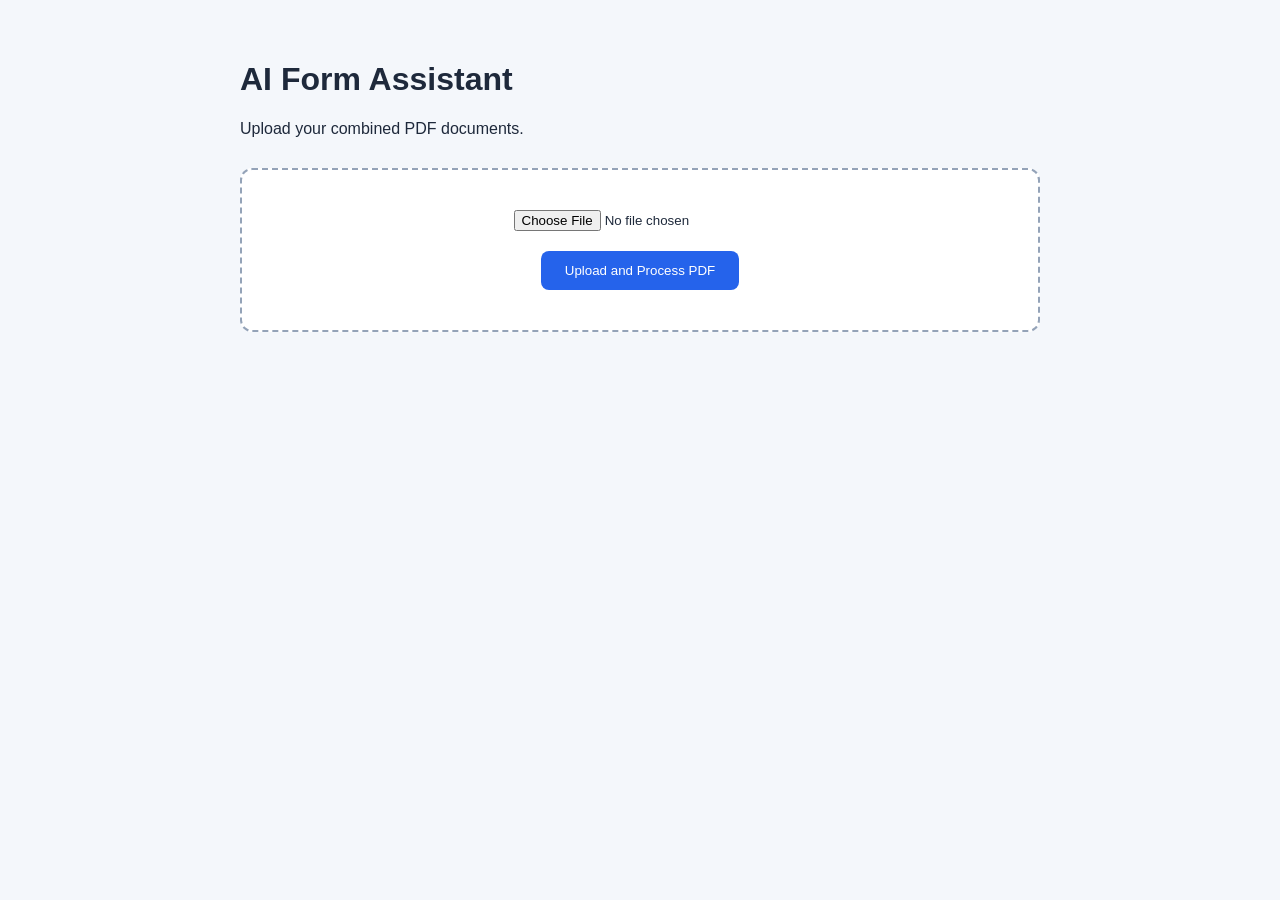
==== frontend/index.html @ 03033e5b "implemented ocr and shifted to neon db" ====
<!DOCTYPE html>
<html lang="en">
<head>
    <meta charset="UTF-8">
    <meta name="viewport" content="width=device-width, initial-scale=1.0">
    <title>AI Form Assistant</title>
    <link rel="stylesheet" href="css/style.css">
</head>

<body>

    <main class="container">
        <h1>AI Form Assistant</h1>
        <p>Upload your combined PDF documents.</p>

        <div class="upload-box">
            <input
                type="file"
                id="pdfInput"
                accept="application/pdf,.pdf"
            >

            <button id="uploadButton">
                Upload and Process PDF
            </button>
        </div>

        <p id="status"></p>

        <section id="results" hidden>
            <h2>PDF Processing Results</h2>
            <pre id="resultData"></pre>
        </section>
    </main>

    <script src="js/main.js"></script>
    <script src="js/api.js"></script>
</body>
</html>
---- frontend/css/style.css ----
* {
    box-sizing: border-box;
}

body {
    font-family: Arial, sans-serif;
    background: #f4f7fb;
    margin: 0;
    padding: 40px 20px;
    color: #1e293b;
}

.container {
    max-width: 800px;
    margin: auto;
}

.upload-box {
    background: white;
    border: 2px dashed #94a3b8;
    border-radius: 12px;
    padding: 40px;
    margin-top: 30px;
    display: flex;
    flex-direction: column;
    align-items: center;
    gap: 20px;
}

button {
    background: #2563eb;
    color: white;
    border: none;
    padding: 12px 24px;
    border-radius: 8px;
    cursor: pointer;
}

button:disabled {
    opacity: 0.6;
    cursor: not-allowed;
}

#status {
    margin-top: 20px;
}

pre {
    background: white;
    padding: 20px;
    border-radius: 10px;
    overflow-x: auto;
    white-space: pre-wrap;
}
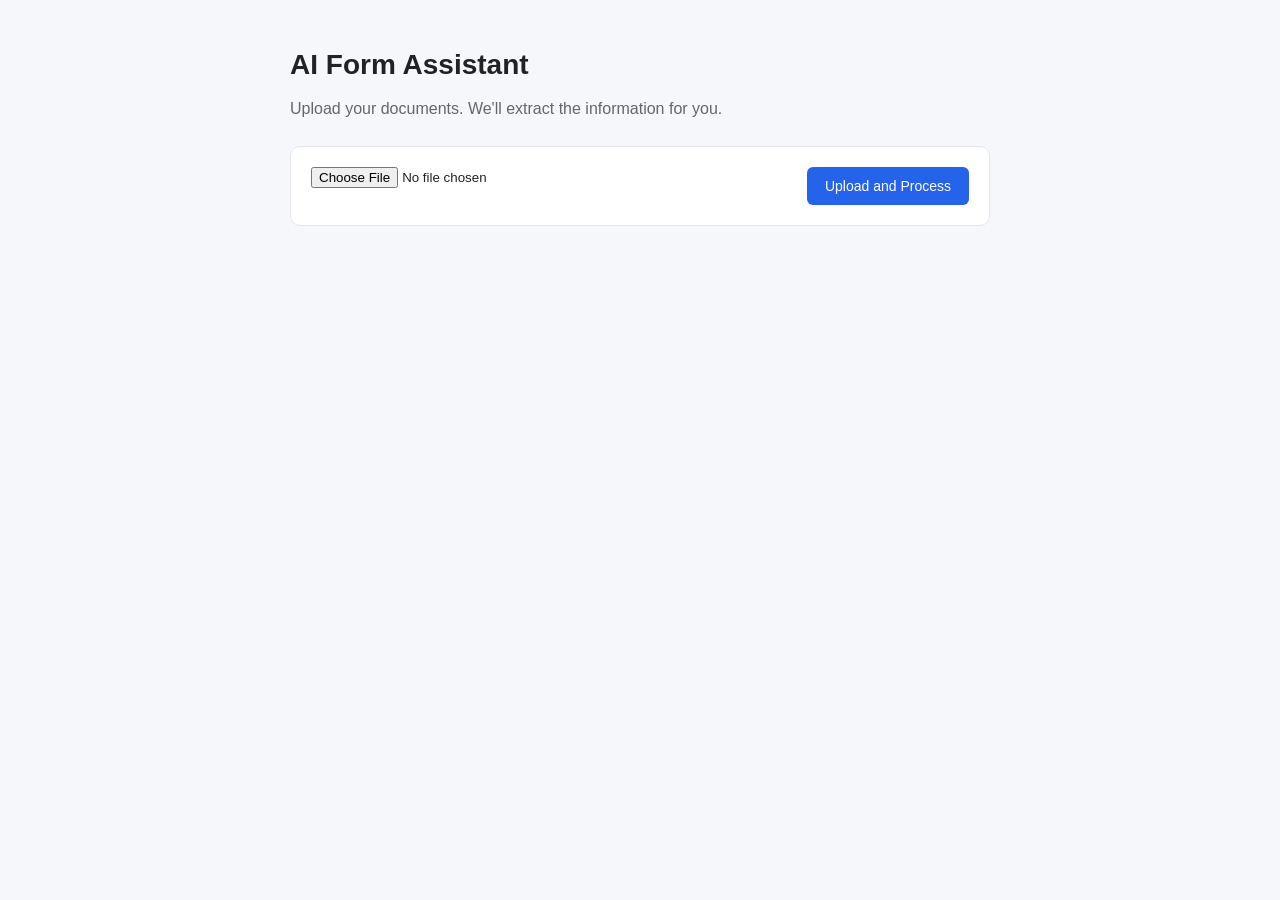
==== commit bae5540e: "implemented document seperation" ====
--- a/frontend/index.html
+++ b/frontend/index.html
@@ -4,37 +4,64 @@
 <head>
     <meta charset="UTF-8">
     <meta name="viewport" content="width=device-width, initial-scale=1.0">
+
     <title>AI Form Assistant</title>
+
     <link rel="stylesheet" href="css/style.css">
 </head>
 
 <body>
 
     <main class="container">
-        <h1>AI Form Assistant</h1>
-        <p>Upload your combined PDF documents.</p>
 
-        <div class="upload-box">
+        <header>
+            <h1>AI Form Assistant</h1>
+            <p>Upload your documents. We'll extract the information for you.</p>
+        </header>
+
+        <section class="upload-section">
             <input
                 type="file"
                 id="pdfInput"
-                accept="application/pdf,.pdf"
+                accept=".pdf,application/pdf"
             >
 
             <button id="uploadButton">
-                Upload and Process PDF
+                Upload and Process
             </button>
-        </div>
+        </section>
 
-        <p id="status"></p>
+        <p id="status" role="status"></p>
 
-        <section id="results" hidden>
-            <h2>PDF Processing Results</h2>
-            <pre id="resultData"></pre>
+        <section id="reviewSection" hidden>
+
+            <div class="section-heading">
+                <h2>Extracted Information</h2>
+                <span id="reviewStatus">Needs review</span>
+            </div>
+
+            <p class="hint">
+                Check the extracted information and correct anything that is wrong.
+            </p>
+
+            <div id="fieldsContainer"></div>
+
+            <div class="actions">
+                <button id="saveChangesButton" class="secondary">
+                    Save Corrections
+                </button>
+
+                <button id="saveProfileButton">
+                    Save Verified Profile
+                </button>
+            </div>
+
         </section>
+
     </main>
 
+    <script src="js/api.js"></script>
     <script src="js/main.js"></script>
-    <script src="js/api.js"></script>
+
 </body>
 </html>
--- a/frontend/css/style.css
+++ b/frontend/css/style.css
@@ -4,37 +4,61 @@
 }
 
 body {
+    margin: 0;
+    padding: 30px 16px;
     font-family: Arial, sans-serif;
-    background: #f4f7fb;
-    margin: 0;
-    padding: 40px 20px;
-    color: #1e293b;
+    background: #f5f7fb;
+    color: #222;
 }
 
 .container {
-    max-width: 800px;
-    margin: auto;
+    width: 100%;
+    max-width: 700px;
+    margin: 0 auto;
 }
 
-.upload-box {
+header {
+    margin-bottom: 25px;
+}
+
+h1 {
+    margin-bottom: 8px;
+    font-size: 28px;
+}
+
+header p,
+.hint {
+    color: #666;
+    line-height: 1.5;
+}
+
+.upload-section {
+    display: flex;
+    flex-wrap: wrap;
+    gap: 12px;
+    padding: 20px;
     background: white;
-    border: 2px dashed #94a3b8;
-    border-radius: 12px;
-    padding: 40px;
-    margin-top: 30px;
-    display: flex;
-    flex-direction: column;
-    align-items: center;
-    gap: 20px;
+    border: 1px solid #e3e6ed;
+    border-radius: 10px;
+}
+
+input[type="file"] {
+    flex: 1;
+    min-width: 200px;
 }
 
 button {
+    padding: 11px 18px;
+    border: none;
+    border-radius: 6px;
     background: #2563eb;
     color: white;
-    border: none;
-    padding: 12px 24px;
-    border-radius: 8px;
+    font-size: 14px;
     cursor: pointer;
+}
+
+button:hover {
+    background: #1d4ed8;
 }
 
 button:disabled {
@@ -43,13 +67,84 @@
 }
 
 #status {
-    margin-top: 20px;
+    margin: 18px 0;
+    color: #2563eb;
+    font-size: 14px;
 }
 
-pre {
+#reviewSection {
+    margin-top: 25px;
+    padding: 22px;
     background: white;
-    padding: 20px;
+    border: 1px solid #e3e6ed;
     border-radius: 10px;
-    overflow-x: auto;
-    white-space: pre-wrap;
 }
+
+.section-heading {
+    display: flex;
+    justify-content: space-between;
+    align-items: center;
+    gap: 12px;
+}
+
+.section-heading h2 {
+    margin: 0;
+    font-size: 21px;
+}
+
+#reviewStatus {
+    padding: 6px 10px;
+    border-radius: 20px;
+    background: #fff4d6;
+    color: #946200;
+    font-size: 12px;
+}
+
+.field {
+    margin-top: 17px;
+}
+
+.field label {
+    display: block;
+    margin-bottom: 7px;
+    font-size: 13px;
+    font-weight: bold;
+}
+
+.field input {
+    width: 100%;
+    padding: 11px;
+    border: 1px solid #d5d9e2;
+    border-radius: 6px;
+    font-size: 14px;
+}
+
+.field input:focus {
+    outline: none;
+    border-color: #2563eb;
+}
+
+.field-status {
+    margin-top: 5px;
+    color: #777;
+    font-size: 12px;
+}
+
+.actions {
+    display: flex;
+    flex-wrap: wrap;
+    gap: 10px;
+    margin-top: 25px;
+}
+
+button.secondary {
+    background: #475569;
+}
+
+button.secondary:hover {
+    background: #334155;
+}
+
+[hidden] {
+    display: none !important;
+}
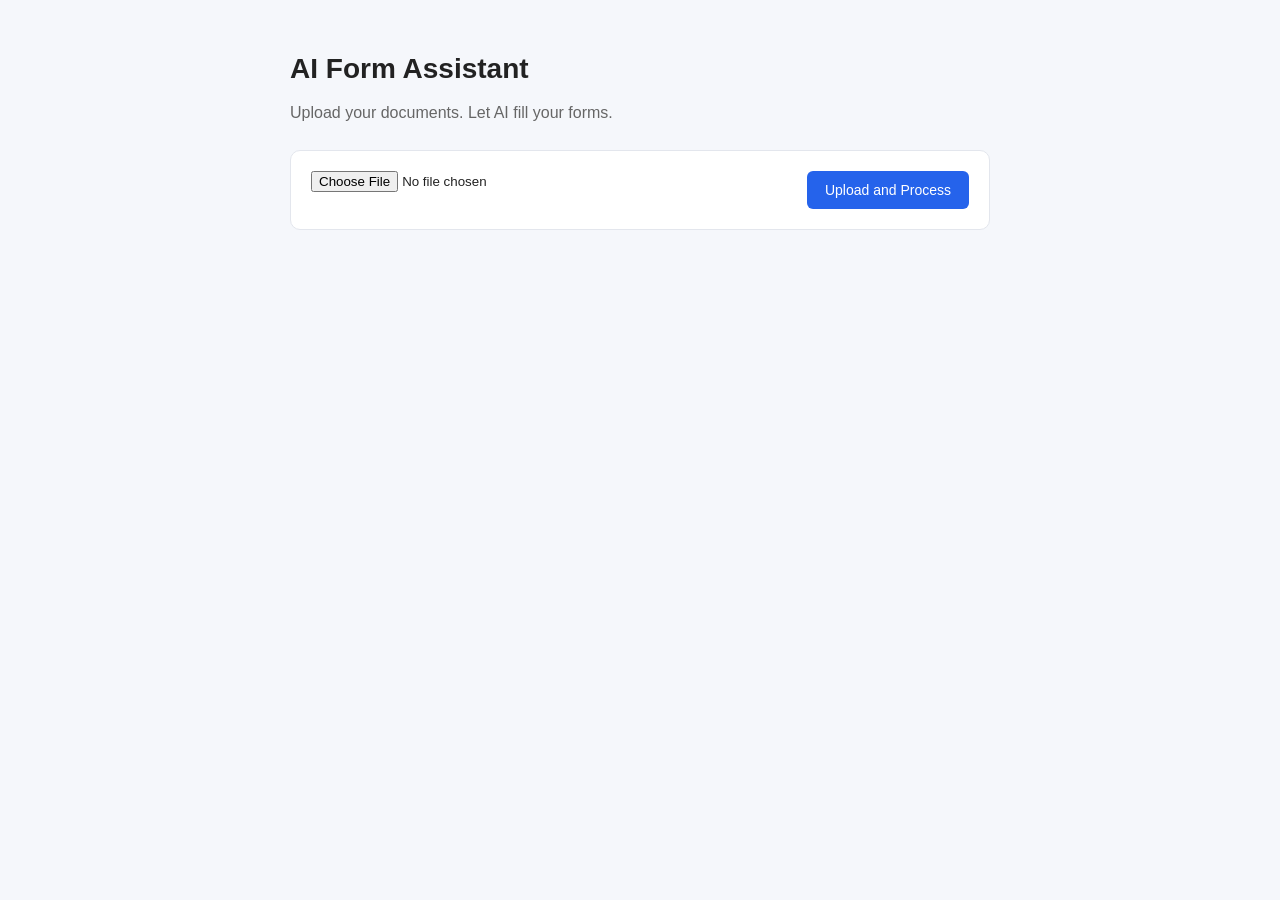
==== commit 87e29e17: "implemented the multipage form filling" ====
--- a/frontend/index.html
+++ b/frontend/index.html
@@ -4,64 +4,498 @@
 <head>
     <meta charset="UTF-8">
     <meta name="viewport" content="width=device-width, initial-scale=1.0">
-
     <title>AI Form Assistant</title>
-
     <link rel="stylesheet" href="css/style.css">
 </head>
-
 <body>
 
-    <main class="container">
-
+<main class="container">
+
+    <!-- HOME / UPLOAD PAGE -->
+    <section id="homeSection">
         <header>
             <h1>AI Form Assistant</h1>
-            <p>Upload your documents. We'll extract the information for you.</p>
+            <p>Upload your documents. Let AI fill your forms.</p>
         </header>
 
         <section class="upload-section">
-            <input
-                type="file"
-                id="pdfInput"
-                accept=".pdf,application/pdf"
-            >
-
-            <button id="uploadButton">
-                Upload and Process
+            <input type="file" id="pdfInput" accept=".pdf,application/pdf">
+            <button id="uploadButton">Upload and Process</button>
+        </section>
+    </section>
+
+    <p id="status" role="status"></p>
+
+    <!-- EXTRACTED PROFILE REVIEW -->
+    <section id="reviewSection" hidden>
+
+        <div class="section-heading">
+            <h2>Extracted Information</h2>
+            <span id="reviewStatus">Needs review</span>
+        </div>
+
+        <p class="hint">
+            Your documents have been processed. Proceed to create your form.
+        </p>
+
+        <div id="fieldsContainer"></div>
+
+        <div class="actions">
+            <button id="saveChangesButton" class="secondary" hidden>
+                Save Corrections
             </button>
+
+            <button id="saveProfileButton" hidden>
+                Save Profile
+            </button>
+        </div>
+
+        <button id="proceedButton" hidden>
+            Proceed to Form →
+        </button>
+
+    </section>
+
+
+    <!-- MULTI-PAGE STUDENT REGISTRATION FORM -->
+    <section id="formSection" hidden>
+
+        <div class="form-header">
+
+            <button id="fillFormButton">
+                ✨ Fill Form
+            </button>
+
+            <h2>Student Registration Form</h2>
+            <p>Complete your academic and personal information.</p>
+
+        </div>
+
+        <!-- PROGRESS -->
+        <div class="form-progress">
+            <div class="progress-info">
+                <span id="pageTitle">Personal Information</span>
+                <span id="pageCounter">Page 1 of 5</span>
+            </div>
+
+            <div class="progress-track">
+                <div id="progressBar" class="progress-fill"></div>
+            </div>
+        </div>
+
+
+        <!-- PAGE 1: PERSONAL INFORMATION -->
+        <section class="form-page active" data-page="1">
+
+            <h3>1. Personal Information</h3>
+            <p class="hint">Enter your personal and contact details.</p>
+
+            <div class="field">
+                <label for="formName">Full Name</label>
+                <input id="formName" type="text">
+            </div>
+
+            <div class="field">
+                <label for="formDOB">Date of Birth</label>
+                <input id="formDOB" type="date">
+            </div>
+
+            <div class="field">
+                <label for="formGender">Gender</label>
+                <select id="formGender">
+                    <option value="">Select Gender</option>
+                    <option value="Male">Male</option>
+                    <option value="Female">Female</option>
+                    <option value="Other">Other</option>
+                </select>
+            </div>
+
+            <div class="field">
+                <label for="formAadhaar">Aadhaar Number</label>
+                <input
+                    id="formAadhaar"
+                    type="text"
+                    maxlength="12"
+                    inputmode="numeric"
+                    autocomplete="off"
+                    placeholder="Enter Aadhaar number"
+                >
+            </div>
+
+            <div class="field">
+                <label for="formFather">Father / Husband Name</label>
+                <input id="formFather" type="text">
+            </div>
+
+            <div class="field">
+                <label for="formMother">Mother's Name</label>
+                <input id="formMother" type="text">
+            </div>
+
+            <div class="field">
+                <label for="formAddress">Address</label>
+                <textarea id="formAddress" rows="3"></textarea>
+            </div>
+
+            <div class="field">
+                <label for="formMobile">Mobile Number</label>
+                <input id="formMobile" type="tel">
+            </div>
+
+            <div class="field">
+                <label for="formEmail">Email Address</label>
+                <input id="formEmail" type="email">
+            </div>
+
         </section>
 
-        <p id="status" role="status"></p>
-
-        <section id="reviewSection" hidden>
-
-            <div class="section-heading">
-                <h2>Extracted Information</h2>
-                <span id="reviewStatus">Needs review</span>
-            </div>
+
+        <!-- PAGE 2: CLASS 10 -->
+        <section class="form-page" data-page="2" hidden>
+
+            <h3>2. Class 10 (SSLC) Information</h3>
+            <p class="hint">Enter your secondary school examination details.</p>
+
+            <div class="field">
+                <label for="sslcBoard">Board</label>
+                <input id="sslcBoard" type="text" placeholder="CBSE / KSEAB / ICSE">
+            </div>
+
+            <div class="field">
+                <label for="sslcSchool">School Name</label>
+                <input id="sslcSchool" type="text">
+            </div>
+
+            <div class="field">
+                <label for="sslcRegNo">Registration Number</label>
+                <input id="sslcRegNo" type="text">
+            </div>
+
+            <div class="field">
+                <label for="sslcRollNo">Roll Number</label>
+                <input id="sslcRollNo" type="text">
+            </div>
+
+            <div class="field">
+                <label for="sslcYear">Passing Year</label>
+                <input id="sslcYear" type="number">
+            </div>
+
+            <h4>Subject-wise Marks</h4>
+
+            <div class="field">
+                <label for="sslcEnglish">English</label>
+                <input id="sslcEnglish" type="number">
+            </div>
+
+            <div class="field">
+                <label for="sslcLanguage">Second Language</label>
+                <input id="sslcLanguage" type="number">
+            </div>
+
+            <div class="field">
+                <label for="sslcMaths">Mathematics</label>
+                <input id="sslcMaths" type="number">
+            </div>
+
+            <div class="field">
+                <label for="sslcScience">Science</label>
+                <input id="sslcScience" type="number">
+            </div>
+
+            <div class="field">
+                <label for="sslcSocial">Social Science</label>
+                <input id="sslcSocial" type="number">
+            </div>
+
+            <div class="field">
+                <label for="sslcTotal">Total Marks</label>
+                <input id="sslcTotal" type="number">
+            </div>
+
+            <div class="field">
+                <label for="sslcPercentage">Percentage</label>
+                <input id="sslcPercentage" type="number" step="0.01">
+            </div>
+
+            <div class="field">
+                <label for="sslcGrade">Grade</label>
+                <input id="sslcGrade" type="text">
+            </div>
+
+            <div class="field">
+                <label for="sslcResult">Result</label>
+                <select id="sslcResult">
+                    <option value="">Select Result</option>
+                    <option value="Pass">Pass</option>
+                    <option value="Fail">Fail</option>
+                </select>
+            </div>
+
+        </section>
+
+
+        <!-- PAGE 3: CLASS 12 -->
+        <section class="form-page" data-page="3" hidden>
+
+            <h3>3. Class 12 (PUC) Information</h3>
+            <p class="hint">Enter your Pre-University examination details.</p>
+
+            <div class="field">
+                <label for="pucBoard">Board</label>
+                <input id="pucBoard" type="text" placeholder="KSEAB / CBSE">
+            </div>
+
+            <div class="field">
+                <label for="pucCollege">College Name</label>
+                <input id="pucCollege" type="text">
+            </div>
+
+            <div class="field">
+                <label for="pucRegNo">Registration Number</label>
+                <input id="pucRegNo" type="text">
+            </div>
+
+            <div class="field">
+                <label for="pucRollNo">Roll Number</label>
+                <input id="pucRollNo" type="text">
+            </div>
+
+            <div class="field">
+                <label for="pucYear">Passing Year</label>
+                <input id="pucYear" type="number">
+            </div>
+
+            <div class="field">
+                <label for="pucStream">Stream</label>
+                <select id="pucStream">
+                    <option value="">Select Stream</option>
+                    <option value="Science">Science</option>
+                    <option value="Commerce">Commerce</option>
+                    <option value="Arts">Arts</option>
+                </select>
+            </div>
+
+            <h4>Subject-wise Marks</h4>
+
+            <div class="field">
+                <label for="pucEnglish">English</label>
+                <input id="pucEnglish" type="number">
+            </div>
+
+            <div class="field">
+                <label for="pucLanguage">Second Language</label>
+                <input id="pucLanguage" type="number">
+            </div>
+
+            <div class="field">
+                <label for="pucSubject1">Subject 1</label>
+                <input id="pucSubject1" type="number">
+            </div>
+
+            <div class="field">
+                <label for="pucSubject2">Subject 2</label>
+                <input id="pucSubject2" type="number">
+            </div>
+
+            <div class="field">
+                <label for="pucSubject3">Subject 3</label>
+                <input id="pucSubject3" type="number">
+            </div>
+
+            <div class="field">
+                <label for="pucSubject4">Subject 4 (if applicable)</label>
+                <input id="pucSubject4" type="number">
+            </div>
+
+            <div class="field">
+                <label for="pucTotal">Total Marks</label>
+                <input id="pucTotal" type="number">
+            </div>
+
+            <div class="field">
+                <label for="pucPercentage">Percentage</label>
+                <input id="pucPercentage" type="number" step="0.01">
+            </div>
+
+            <div class="field">
+                <label for="pucGrade">Grade</label>
+                <input id="pucGrade" type="text">
+            </div>
+
+            <div class="field">
+                <label for="pucResult">Result</label>
+                <select id="pucResult">
+                    <option value="">Select Result</option>
+                    <option value="Pass">Pass</option>
+                    <option value="Fail">Fail</option>
+                </select>
+            </div>
+
+        </section>
+
+
+        <!-- PAGE 4: ENGINEERING -->
+        <section class="form-page" data-page="4" hidden>
+
+            <h3>4. Engineering Information</h3>
+            <p class="hint">Enter your undergraduate academic details.</p>
+
+            <div class="field">
+                <label for="engUniversity">University</label>
+                <input id="engUniversity" type="text">
+            </div>
+
+            <div class="field">
+                <label for="engCollege">College Name</label>
+                <input id="engCollege" type="text">
+            </div>
+
+            <div class="field">
+                <label for="engUSN">USN</label>
+                <input id="engUSN" type="text">
+            </div>
+
+            <div class="field">
+                <label for="engBranch">Branch</label>
+                <select id="engBranch">
+                    <option value="">Select Branch</option>
+                    <option value="CSE">Computer Science</option>
+                    <option value="ISE">Information Science</option>
+                    <option value="ECE">Electronics and Communication</option>
+                    <option value="EEE">Electrical and Electronics</option>
+                    <option value="ME">Mechanical</option>
+                    <option value="Other">Other</option>
+                </select>
+            </div>
+
+            <div class="field">
+                <label for="engSemester">Current Semester</label>
+                <select id="engSemester">
+                    <option value="">Select Semester</option>
+                    <option value="1">1st Semester</option>
+                    <option value="2">2nd Semester</option>
+                    <option value="3">3rd Semester</option>
+                    <option value="4">4th Semester</option>
+                    <option value="5">5th Semester</option>
+                    <option value="6">6th Semester</option>
+                    <option value="7">7th Semester</option>
+                    <option value="8">8th Semester</option>
+                </select>
+            </div>
+
+            <div class="field">
+                <label for="engAcademicYear">Academic Year</label>
+                <input id="engAcademicYear" type="text" placeholder="2025-2026">
+            </div>
+
+            <div class="field">
+                <label for="engCGPA">CGPA</label>
+                <input id="engCGPA" type="number" step="0.01">
+            </div>
+
+            <div class="field">
+                <label for="engBacklogs">Number of Backlogs</label>
+                <input id="engBacklogs" type="number" min="0">
+            </div>
+
+            <h4>Semester-wise SGPA</h4>
+
+            <div class="field">
+                <label for="sgpa1">Semester 1 SGPA</label>
+                <input id="sgpa1" type="number" step="0.01">
+            </div>
+
+            <div class="field">
+                <label for="sgpa2">Semester 2 SGPA</label>
+                <input id="sgpa2" type="number" step="0.01">
+            </div>
+
+            <div class="field">
+                <label for="sgpa3">Semester 3 SGPA</label>
+                <input id="sgpa3" type="number" step="0.01">
+            </div>
+
+            <div class="field">
+                <label for="sgpa4">Semester 4 SGPA</label>
+                <input id="sgpa4" type="number" step="0.01">
+            </div>
+
+            <div class="field">
+                <label for="sgpa5">Semester 5 SGPA</label>
+                <input id="sgpa5" type="number" step="0.01">
+            </div>
+
+            <div class="field">
+                <label for="sgpa6">Semester 6 SGPA</label>
+                <input id="sgpa6" type="number" step="0.01">
+            </div>
+
+            <div class="field">
+                <label for="sgpa7">Semester 7 SGPA</label>
+                <input id="sgpa7" type="number" step="0.01">
+            </div>
+
+            <div class="field">
+                <label for="sgpa8">Semester 8 SGPA</label>
+                <input id="sgpa8" type="number" step="0.01">
+            </div>
+
+        </section>
+
+
+        <!-- PAGE 5: REVIEW -->
+        <section class="form-page" data-page="5" hidden>
+
+            <h3>5. Review & Submit</h3>
 
             <p class="hint">
-                Check the extracted information and correct anything that is wrong.
+                Review your information before submitting the registration form.
+                You can return to previous pages to make corrections.
             </p>
 
-            <div id="fieldsContainer"></div>
-
-            <div class="actions">
-                <button id="saveChangesButton" class="secondary">
-                    Save Corrections
-                </button>
-
-                <button id="saveProfileButton">
-                    Save Verified Profile
-                </button>
+            <div id="finalReview">
+                <p>Your entered information will be reviewed here.</p>
+            </div>
+
+            <div class="field">
+                <label>
+                    <input type="checkbox" id="confirmInformation">
+                    I confirm that the information provided is correct.
+                </label>
             </div>
 
         </section>
 
-    </main>
-
-    <script src="js/api.js"></script>
-    <script src="js/main.js"></script>
+
+        <!-- NAVIGATION -->
+        <div class="form-navigation">
+
+            <button id="previousPageButton" class="secondary" disabled>
+                ← Previous
+            </button>
+
+            <button id="nextPageButton">
+                Next →
+            </button>
+
+            <button id="finalSubmitButton" hidden>
+                Submit Registration
+            </button>
+
+        </div>
+
+        <!-- Existing submission button retained for compatibility -->
+        <button id="submitFormButton" hidden>
+            Submit Form
+        </button>
+
+    </section>
+
+</main>
+
+<script src="js/api.js"></script>
+<script src="js/main.js"></script>
 
 </body>
 </html>
--- a/frontend/css/style.css
+++ b/frontend/css/style.css
@@ -148,3 +148,116 @@
 [hidden] {
     display: none !important;
 }
+textarea {
+    width: 100%;
+    padding: 11px;
+    border: 1px solid #d5d9e2;
+    border-radius: 6px;
+    font-family: Arial, sans-serif;
+    font-size: 14px;
+    resize: vertical;
+}
+
+textarea:focus {
+    outline: none;
+    border-color: #2563eb;
+}
+
+#proceedButton {
+    margin-top: 20px;
+    width: 100%;
+}
+
+.form-header {
+    margin-bottom: 25px;
+}
+
+.form-header h2 {
+    margin-bottom: 5px;
+}
+
+.form-header p {
+    color: #666;
+}
+
+#fillFormButton {
+    margin-bottom: 20px;
+}
+
+/* ==========================================
+   MULTI-PAGE FORM
+========================================== */
+
+.form-progress {
+    margin: 25px 0;
+}
+
+.progress-info {
+    display: flex;
+    justify-content: space-between;
+    margin-bottom: 10px;
+    font-weight: 600;
+}
+
+.progress-track {
+    height: 8px;
+    background: #e5e7eb;
+    border-radius: 20px;
+    overflow: hidden;
+}
+
+.progress-fill {
+    height: 100%;
+    width: 20%;
+    background: #2563eb;
+    border-radius: 20px;
+    transition: width 0.3s ease;
+}
+
+.form-page {
+    margin-top: 25px;
+}
+
+.form-page h3 {
+    margin-bottom: 8px;
+}
+
+.form-page h4 {
+    margin-top: 25px;
+}
+
+.form-navigation {
+    display: flex;
+    justify-content: space-between;
+    gap: 12px;
+    margin-top: 30px;
+}
+
+.form-navigation button {
+    min-width: 110px;
+}
+
+.form-navigation button:disabled {
+    opacity: 0.5;
+    cursor: not-allowed;
+}
+
+.review-group {
+    padding: 15px;
+    margin-bottom: 15px;
+    border: 1px solid #e5e7eb;
+    border-radius: 10px;
+}
+
+.review-group h4 {
+    margin-top: 0;
+}
+
+.review-group p {
+    overflow-wrap: anywhere;
+    margin: 8px 0;
+}
+
+[hidden] {
+    display: none !important;
+}
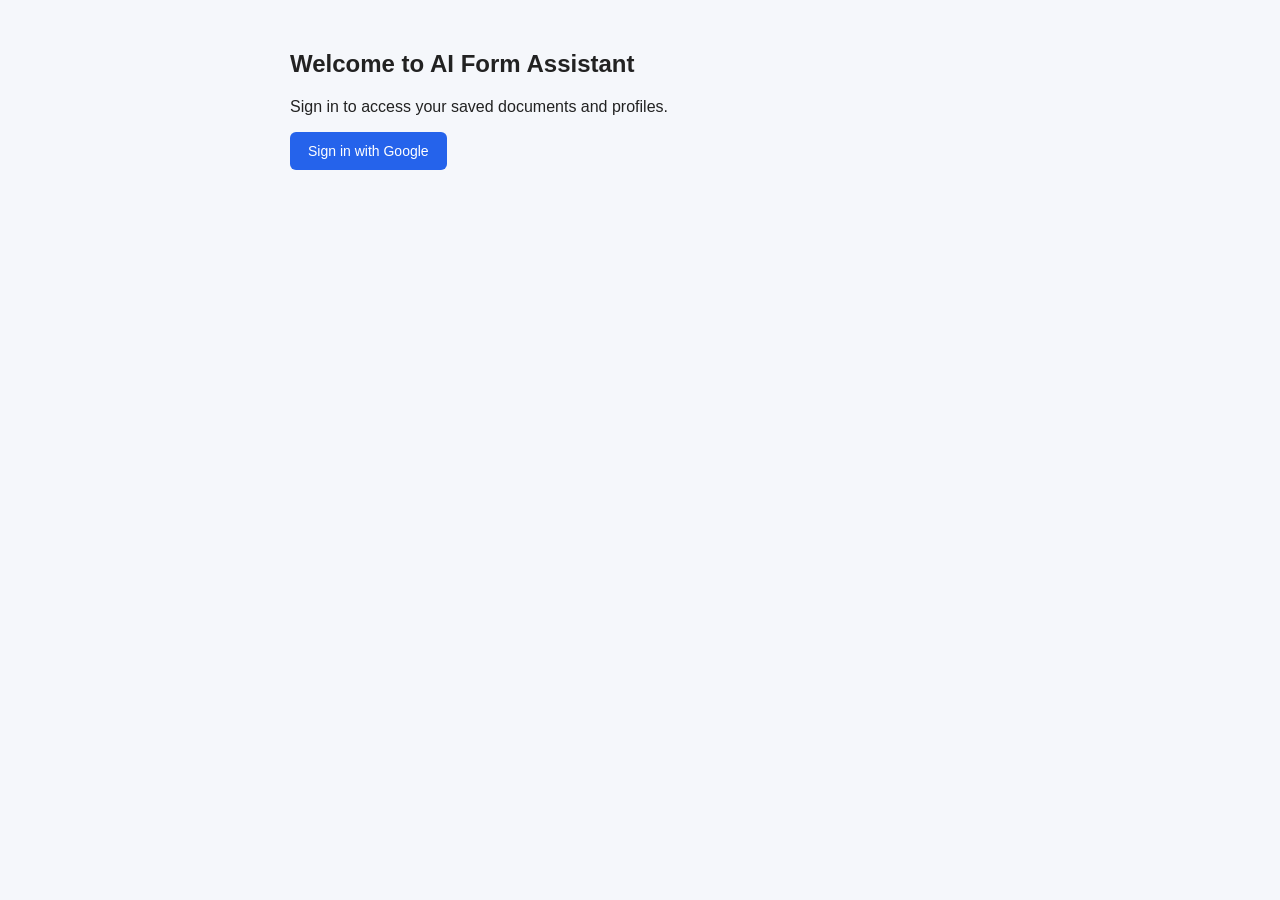
==== commit 49536891: "integrated google auth and chrome extention" ====
--- a/frontend/index.html
+++ b/frontend/index.html
@@ -1,501 +1,408 @@
-
 <!DOCTYPE html>
 <html lang="en">
+
 <head>
     <meta charset="UTF-8">
     <meta name="viewport" content="width=device-width, initial-scale=1.0">
     <title>AI Form Assistant</title>
     <link rel="stylesheet" href="css/style.css">
 </head>
+
 <body>
 
-<main class="container">
-
-    <!-- HOME / UPLOAD PAGE -->
-    <section id="homeSection">
-        <header>
-            <h1>AI Form Assistant</h1>
-            <p>Upload your documents. Let AI fill your forms.</p>
-        </header>
-
-        <section class="upload-section">
-            <input type="file" id="pdfInput" accept=".pdf,application/pdf">
-            <button id="uploadButton">Upload and Process</button>
+    <main class="container">
+        <!-- GOOGLE AUTHENTICATION -->
+        <section id="authSection">
+            <div id="loginContainer">
+                <h2>Welcome to AI Form Assistant</h2>
+                <p>Sign in to access your saved documents and profiles.</p>
+
+                <button id="googleLoginButton" type="button">
+                    Sign in with Google
+                </button>
+            </div>
+
+            <div id="userContainer" hidden>
+                <img id="userPicture" src="" alt="Profile picture" width="40">
+                <span id="userName"></span>
+                <span id="userEmail"></span>
+
+                <button id="logoutButton" type="button">
+                    Logout
+                </button>
+            </div>
         </section>
-    </section>
-
-    <p id="status" role="status"></p>
-
-    <!-- EXTRACTED PROFILE REVIEW -->
-    <section id="reviewSection" hidden>
-
-        <div class="section-heading">
-            <h2>Extracted Information</h2>
-            <span id="reviewStatus">Needs review</span>
-        </div>
-
-        <p class="hint">
-            Your documents have been processed. Proceed to create your form.
-        </p>
-
-        <div id="fieldsContainer"></div>
-
-        <div class="actions">
-            <button id="saveChangesButton" class="secondary" hidden>
-                Save Corrections
+
+        <!-- HOME / UPLOAD PAGE -->
+        <section id="homeSection">
+            <header>
+                <h1>AI Form Assistant</h1>
+                <p>Upload your documents. Let AI fill your forms.</p>
+            </header>
+
+            <section class="upload-section">
+                <input type="file" id="pdfInput" accept=".pdf,application/pdf">
+                <button id="uploadButton">Upload and Process</button>
+            </section>
+        </section>
+
+        <p id="status" role="status"></p>
+
+        <!-- EXTRACTED PROFILE REVIEW -->
+        <section id="reviewSection" hidden>
+
+            <div class="section-heading">
+                <h2>Extracted Information</h2>
+                <span id="reviewStatus">Needs review</span>
+            </div>
+
+            <p class="hint">
+                Your documents have been processed. Proceed to create your form.
+            </p>
+
+            <div id="fieldsContainer"></div>
+
+            <div class="actions">
+                <button id="saveChangesButton" class="secondary" hidden>
+                    Save Corrections
+                </button>
+
+                <button id="saveProfileButton" hidden>
+                    Save Profile
+                </button>
+            </div>
+
+            <button id="proceedButton" hidden>
+                Proceed to Form →
             </button>
 
-            <button id="saveProfileButton" hidden>
-                Save Profile
+        </section>
+
+
+        <!-- MULTI-PAGE STUDENT REGISTRATION FORM -->
+        <section id="formSection" hidden>
+
+            <div class="form-header">
+
+                <button id="fillFormButton">
+                    ✨ Fill Form
+                </button>
+
+                <h2>Student Registration Form</h2>
+                <p>Complete your academic and personal information.</p>
+
+            </div>
+
+            <!-- PROGRESS -->
+            <div class="form-progress">
+                <div class="progress-info">
+                    <span id="pageTitle">Personal Information</span>
+                    <span id="pageCounter">Page 1 of 4</span>
+                </div>
+
+                <div class="progress-track">
+                    <div id="progressBar" class="progress-fill"></div>
+                </div>
+            </div>
+
+
+            <!-- PAGE 1: PERSONAL INFORMATION -->
+            <section class="form-page active" data-page="1">
+
+                <h3>1. Personal Information</h3>
+                <p class="hint">Enter your personal and contact details.</p>
+
+                <div class="field">
+                    <label for="formName">Full Name</label>
+                    <input id="formName" type="text">
+                </div>
+
+                <div class="field">
+                    <label for="formDOB">Date of Birth</label>
+                    <input id="formDOB" type="date">
+                </div>
+
+                <div class="field">
+                    <label for="formGender">Gender</label>
+                    <select id="formGender">
+                        <option value="">Select Gender</option>
+                        <option value="Male">Male</option>
+                        <option value="Female">Female</option>
+                        <option value="Other">Other</option>
+                    </select>
+                </div>
+
+                <div class="field">
+                    <label for="formAadhaar">Aadhaar Number</label>
+                    <input id="formAadhaar" type="text" maxlength="12" inputmode="numeric" autocomplete="off"
+                        placeholder="Enter Aadhaar number">
+                </div>
+
+                <div class="field">
+                    <label for="formFather">Father / Husband Name</label>
+                    <input id="formFather" type="text">
+                </div>
+
+                <div class="field">
+                    <label for="formMother">Mother's Name</label>
+                    <input id="formMother" type="text">
+                </div>
+
+                <div class="field">
+                    <label for="formAddress">Address</label>
+                    <textarea id="formAddress" rows="3"></textarea>
+                </div>
+
+                <div class="field">
+                    <label for="formMobile">Mobile Number</label>
+                    <input id="formMobile" type="tel">
+                </div>
+
+                <div class="field">
+                    <label for="formEmail">Email Address</label>
+                    <input id="formEmail" type="email">
+                </div>
+
+            </section>
+
+
+            <!-- PAGE 2: CLASS 10 -->
+            <section class="form-page" data-page="2" hidden>
+
+                <h3>2. Class 10 (SSLC) Information</h3>
+                <p class="hint">Enter your secondary school examination details.</p>
+
+                <div class="field">
+                    <label for="sslcBoard">Board</label>
+                    <input id="sslcBoard" type="text" placeholder="CBSE / KSEAB / ICSE">
+                </div>
+
+                <div class="field">
+                    <label for="sslcSchool">School Name</label>
+                    <input id="sslcSchool" type="text">
+                </div>
+
+                <div class="field">
+                    <label for="sslcRegNo">Registration Number</label>
+                    <input id="sslcRegNo" type="text">
+                </div>
+
+                <div class="field">
+                    <label for="sslcRollNo">Roll Number</label>
+                    <input id="sslcRollNo" type="text">
+                </div>
+
+                <div class="field">
+                    <label for="sslcYear">Passing Year</label>
+                    <input id="sslcYear" type="number">
+                </div>
+
+                <h4>Subject-wise Marks</h4>
+
+                <div class="field">
+                    <label for="sslcEnglish">English</label>
+                    <input id="sslcEnglish" type="number">
+                </div>
+
+                <div class="field">
+                    <label for="sslcLanguage">Second Language</label>
+                    <input id="sslcLanguage" type="number">
+                </div>
+
+                <div class="field">
+                    <label for="sslcMaths">Mathematics</label>
+                    <input id="sslcMaths" type="number">
+                </div>
+
+                <div class="field">
+                    <label for="sslcScience">Science</label>
+                    <input id="sslcScience" type="number">
+                </div>
+
+                <div class="field">
+                    <label for="sslcSocial">Social Science</label>
+                    <input id="sslcSocial" type="number">
+                </div>
+
+                <div class="field">
+                    <label for="sslcTotal">Total Marks</label>
+                    <input id="sslcTotal" type="number">
+                </div>
+
+                <div class="field">
+                    <label for="sslcPercentage">Percentage</label>
+                    <input id="sslcPercentage" type="number" step="0.01">
+                </div>
+
+                <div class="field">
+                    <label for="sslcGrade">Grade</label>
+                    <input id="sslcGrade" type="text">
+                </div>
+
+                <div class="field">
+                    <label for="sslcResult">Result</label>
+                    <select id="sslcResult">
+                        <option value="">Select Result</option>
+                        <option value="Pass">Pass</option>
+                        <option value="Fail">Fail</option>
+                    </select>
+                </div>
+
+            </section>
+
+
+            <!-- PAGE 3: CLASS 12 -->
+            <section class="form-page" data-page="3" hidden>
+
+                <h3>3. Class 12 (PUC) Information</h3>
+                <p class="hint">Enter your Pre-University examination details.</p>
+
+                <div class="field">
+                    <label for="pucBoard">Board</label>
+                    <input id="pucBoard" type="text" placeholder="KSEAB / CBSE">
+                </div>
+
+                <div class="field">
+                    <label for="pucCollege">College Name</label>
+                    <input id="pucCollege" type="text">
+                </div>
+
+                <div class="field">
+                    <label for="pucRegNo">Registration Number</label>
+                    <input id="pucRegNo" type="text">
+                </div>
+
+                <div class="field">
+                    <label for="pucRollNo">Roll Number</label>
+                    <input id="pucRollNo" type="text">
+                </div>
+
+                <div class="field">
+                    <label for="pucYear">Passing Year</label>
+                    <input id="pucYear" type="number">
+                </div>
+
+                <div class="field">
+                    <label for="pucStream">Stream</label>
+                    <select id="pucStream">
+                        <option value="">Select Stream</option>
+                        <option value="Science">Science</option>
+                        <option value="Commerce">Commerce</option>
+                        <option value="Arts">Arts</option>
+                    </select>
+                </div>
+
+                <h4>Subject-wise Marks</h4>
+
+                <div class="field">
+                    <label for="pucEnglish">English</label>
+                    <input id="pucEnglish" type="number">
+                </div>
+
+                <div class="field">
+                    <label for="pucLanguage">Second Language</label>
+                    <input id="pucLanguage" type="number">
+                </div>
+
+                <div class="field">
+                    <label for="pucSubject1">Subject 1</label>
+                    <input id="pucSubject1" type="number">
+                </div>
+
+                <div class="field">
+                    <label for="pucSubject2">Subject 2</label>
+                    <input id="pucSubject2" type="number">
+                </div>
+
+                <div class="field">
+                    <label for="pucSubject3">Subject 3</label>
+                    <input id="pucSubject3" type="number">
+                </div>
+
+                <div class="field">
+                    <label for="pucSubject4">Subject 4 (if applicable)</label>
+                    <input id="pucSubject4" type="number">
+                </div>
+
+                <div class="field">
+                    <label for="pucTotal">Total Marks</label>
+                    <input id="pucTotal" type="number">
+                </div>
+
+                <div class="field">
+                    <label for="pucPercentage">Percentage</label>
+                    <input id="pucPercentage" type="number" step="0.01">
+                </div>
+
+                <div class="field">
+                    <label for="pucGrade">Grade</label>
+                    <input id="pucGrade" type="text">
+                </div>
+
+                <div class="field">
+                    <label for="pucResult">Result</label>
+                    <select id="pucResult">
+                        <option value="">Select Result</option>
+                        <option value="Pass">Pass</option>
+                        <option value="Fail">Fail</option>
+                    </select>
+                </div>
+
+            </section>
+
+            <!-- PAGE 4: REVIEW -->
+            <section class="form-page" data-page="4" hidden>
+
+                <h3>4. Review & Submit</h3>
+
+                <p class="hint">
+                    Review your information before submitting the registration form.
+                    You can return to previous pages to make corrections.
+                </p>
+
+                <div id="finalReview">
+                    <p>Your entered information will be reviewed here.</p>
+                </div>
+
+                <div class="field">
+                    <label>
+                        <input type="checkbox" id="confirmInformation">
+                        I confirm that the information provided is correct.
+                    </label>
+                </div>
+
+            </section>
+
+
+            <!-- NAVIGATION -->
+            <div class="form-navigation">
+
+                <button id="previousPageButton" class="secondary" disabled>
+                    ← Previous
+                </button>
+
+                <button id="nextPageButton">
+                    Next →
+                </button>
+
+                <button id="finalSubmitButton" hidden>
+                    Submit Registration
+                </button>
+
+            </div>
+
+            <!-- Existing submission button retained for compatibility -->
+            <button id="submitFormButton" hidden>
+                Submit Form
             </button>
-        </div>
-
-        <button id="proceedButton" hidden>
-            Proceed to Form →
-        </button>
-
-    </section>
-
-
-    <!-- MULTI-PAGE STUDENT REGISTRATION FORM -->
-    <section id="formSection" hidden>
-
-        <div class="form-header">
-
-            <button id="fillFormButton">
-                ✨ Fill Form
-            </button>
-
-            <h2>Student Registration Form</h2>
-            <p>Complete your academic and personal information.</p>
-
-        </div>
-
-        <!-- PROGRESS -->
-        <div class="form-progress">
-            <div class="progress-info">
-                <span id="pageTitle">Personal Information</span>
-                <span id="pageCounter">Page 1 of 5</span>
-            </div>
-
-            <div class="progress-track">
-                <div id="progressBar" class="progress-fill"></div>
-            </div>
-        </div>
-
-
-        <!-- PAGE 1: PERSONAL INFORMATION -->
-        <section class="form-page active" data-page="1">
-
-            <h3>1. Personal Information</h3>
-            <p class="hint">Enter your personal and contact details.</p>
-
-            <div class="field">
-                <label for="formName">Full Name</label>
-                <input id="formName" type="text">
-            </div>
-
-            <div class="field">
-                <label for="formDOB">Date of Birth</label>
-                <input id="formDOB" type="date">
-            </div>
-
-            <div class="field">
-                <label for="formGender">Gender</label>
-                <select id="formGender">
-                    <option value="">Select Gender</option>
-                    <option value="Male">Male</option>
-                    <option value="Female">Female</option>
-                    <option value="Other">Other</option>
-                </select>
-            </div>
-
-            <div class="field">
-                <label for="formAadhaar">Aadhaar Number</label>
-                <input
-                    id="formAadhaar"
-                    type="text"
-                    maxlength="12"
-                    inputmode="numeric"
-                    autocomplete="off"
-                    placeholder="Enter Aadhaar number"
-                >
-            </div>
-
-            <div class="field">
-                <label for="formFather">Father / Husband Name</label>
-                <input id="formFather" type="text">
-            </div>
-
-            <div class="field">
-                <label for="formMother">Mother's Name</label>
-                <input id="formMother" type="text">
-            </div>
-
-            <div class="field">
-                <label for="formAddress">Address</label>
-                <textarea id="formAddress" rows="3"></textarea>
-            </div>
-
-            <div class="field">
-                <label for="formMobile">Mobile Number</label>
-                <input id="formMobile" type="tel">
-            </div>
-
-            <div class="field">
-                <label for="formEmail">Email Address</label>
-                <input id="formEmail" type="email">
-            </div>
 
         </section>
 
-
-        <!-- PAGE 2: CLASS 10 -->
-        <section class="form-page" data-page="2" hidden>
-
-            <h3>2. Class 10 (SSLC) Information</h3>
-            <p class="hint">Enter your secondary school examination details.</p>
-
-            <div class="field">
-                <label for="sslcBoard">Board</label>
-                <input id="sslcBoard" type="text" placeholder="CBSE / KSEAB / ICSE">
-            </div>
-
-            <div class="field">
-                <label for="sslcSchool">School Name</label>
-                <input id="sslcSchool" type="text">
-            </div>
-
-            <div class="field">
-                <label for="sslcRegNo">Registration Number</label>
-                <input id="sslcRegNo" type="text">
-            </div>
-
-            <div class="field">
-                <label for="sslcRollNo">Roll Number</label>
-                <input id="sslcRollNo" type="text">
-            </div>
-
-            <div class="field">
-                <label for="sslcYear">Passing Year</label>
-                <input id="sslcYear" type="number">
-            </div>
-
-            <h4>Subject-wise Marks</h4>
-
-            <div class="field">
-                <label for="sslcEnglish">English</label>
-                <input id="sslcEnglish" type="number">
-            </div>
-
-            <div class="field">
-                <label for="sslcLanguage">Second Language</label>
-                <input id="sslcLanguage" type="number">
-            </div>
-
-            <div class="field">
-                <label for="sslcMaths">Mathematics</label>
-                <input id="sslcMaths" type="number">
-            </div>
-
-            <div class="field">
-                <label for="sslcScience">Science</label>
-                <input id="sslcScience" type="number">
-            </div>
-
-            <div class="field">
-                <label for="sslcSocial">Social Science</label>
-                <input id="sslcSocial" type="number">
-            </div>
-
-            <div class="field">
-                <label for="sslcTotal">Total Marks</label>
-                <input id="sslcTotal" type="number">
-            </div>
-
-            <div class="field">
-                <label for="sslcPercentage">Percentage</label>
-                <input id="sslcPercentage" type="number" step="0.01">
-            </div>
-
-            <div class="field">
-                <label for="sslcGrade">Grade</label>
-                <input id="sslcGrade" type="text">
-            </div>
-
-            <div class="field">
-                <label for="sslcResult">Result</label>
-                <select id="sslcResult">
-                    <option value="">Select Result</option>
-                    <option value="Pass">Pass</option>
-                    <option value="Fail">Fail</option>
-                </select>
-            </div>
-
-        </section>
-
-
-        <!-- PAGE 3: CLASS 12 -->
-        <section class="form-page" data-page="3" hidden>
-
-            <h3>3. Class 12 (PUC) Information</h3>
-            <p class="hint">Enter your Pre-University examination details.</p>
-
-            <div class="field">
-                <label for="pucBoard">Board</label>
-                <input id="pucBoard" type="text" placeholder="KSEAB / CBSE">
-            </div>
-
-            <div class="field">
-                <label for="pucCollege">College Name</label>
-                <input id="pucCollege" type="text">
-            </div>
-
-            <div class="field">
-                <label for="pucRegNo">Registration Number</label>
-                <input id="pucRegNo" type="text">
-            </div>
-
-            <div class="field">
-                <label for="pucRollNo">Roll Number</label>
-                <input id="pucRollNo" type="text">
-            </div>
-
-            <div class="field">
-                <label for="pucYear">Passing Year</label>
-                <input id="pucYear" type="number">
-            </div>
-
-            <div class="field">
-                <label for="pucStream">Stream</label>
-                <select id="pucStream">
-                    <option value="">Select Stream</option>
-                    <option value="Science">Science</option>
-                    <option value="Commerce">Commerce</option>
-                    <option value="Arts">Arts</option>
-                </select>
-            </div>
-
-            <h4>Subject-wise Marks</h4>
-
-            <div class="field">
-                <label for="pucEnglish">English</label>
-                <input id="pucEnglish" type="number">
-            </div>
-
-            <div class="field">
-                <label for="pucLanguage">Second Language</label>
-                <input id="pucLanguage" type="number">
-            </div>
-
-            <div class="field">
-                <label for="pucSubject1">Subject 1</label>
-                <input id="pucSubject1" type="number">
-            </div>
-
-            <div class="field">
-                <label for="pucSubject2">Subject 2</label>
-                <input id="pucSubject2" type="number">
-            </div>
-
-            <div class="field">
-                <label for="pucSubject3">Subject 3</label>
-                <input id="pucSubject3" type="number">
-            </div>
-
-            <div class="field">
-                <label for="pucSubject4">Subject 4 (if applicable)</label>
-                <input id="pucSubject4" type="number">
-            </div>
-
-            <div class="field">
-                <label for="pucTotal">Total Marks</label>
-                <input id="pucTotal" type="number">
-            </div>
-
-            <div class="field">
-                <label for="pucPercentage">Percentage</label>
-                <input id="pucPercentage" type="number" step="0.01">
-            </div>
-
-            <div class="field">
-                <label for="pucGrade">Grade</label>
-                <input id="pucGrade" type="text">
-            </div>
-
-            <div class="field">
-                <label for="pucResult">Result</label>
-                <select id="pucResult">
-                    <option value="">Select Result</option>
-                    <option value="Pass">Pass</option>
-                    <option value="Fail">Fail</option>
-                </select>
-            </div>
-
-        </section>
-
-
-        <!-- PAGE 4: ENGINEERING -->
-        <section class="form-page" data-page="4" hidden>
-
-            <h3>4. Engineering Information</h3>
-            <p class="hint">Enter your undergraduate academic details.</p>
-
-            <div class="field">
-                <label for="engUniversity">University</label>
-                <input id="engUniversity" type="text">
-            </div>
-
-            <div class="field">
-                <label for="engCollege">College Name</label>
-                <input id="engCollege" type="text">
-            </div>
-
-            <div class="field">
-                <label for="engUSN">USN</label>
-                <input id="engUSN" type="text">
-            </div>
-
-            <div class="field">
-                <label for="engBranch">Branch</label>
-                <select id="engBranch">
-                    <option value="">Select Branch</option>
-                    <option value="CSE">Computer Science</option>
-                    <option value="ISE">Information Science</option>
-                    <option value="ECE">Electronics and Communication</option>
-                    <option value="EEE">Electrical and Electronics</option>
-                    <option value="ME">Mechanical</option>
-                    <option value="Other">Other</option>
-                </select>
-            </div>
-
-            <div class="field">
-                <label for="engSemester">Current Semester</label>
-                <select id="engSemester">
-                    <option value="">Select Semester</option>
-                    <option value="1">1st Semester</option>
-                    <option value="2">2nd Semester</option>
-                    <option value="3">3rd Semester</option>
-                    <option value="4">4th Semester</option>
-                    <option value="5">5th Semester</option>
-                    <option value="6">6th Semester</option>
-                    <option value="7">7th Semester</option>
-                    <option value="8">8th Semester</option>
-                </select>
-            </div>
-
-            <div class="field">
-                <label for="engAcademicYear">Academic Year</label>
-                <input id="engAcademicYear" type="text" placeholder="2025-2026">
-            </div>
-
-            <div class="field">
-                <label for="engCGPA">CGPA</label>
-                <input id="engCGPA" type="number" step="0.01">
-            </div>
-
-            <div class="field">
-                <label for="engBacklogs">Number of Backlogs</label>
-                <input id="engBacklogs" type="number" min="0">
-            </div>
-
-            <h4>Semester-wise SGPA</h4>
-
-            <div class="field">
-                <label for="sgpa1">Semester 1 SGPA</label>
-                <input id="sgpa1" type="number" step="0.01">
-            </div>
-
-            <div class="field">
-                <label for="sgpa2">Semester 2 SGPA</label>
-                <input id="sgpa2" type="number" step="0.01">
-            </div>
-
-            <div class="field">
-                <label for="sgpa3">Semester 3 SGPA</label>
-                <input id="sgpa3" type="number" step="0.01">
-            </div>
-
-            <div class="field">
-                <label for="sgpa4">Semester 4 SGPA</label>
-                <input id="sgpa4" type="number" step="0.01">
-            </div>
-
-            <div class="field">
-                <label for="sgpa5">Semester 5 SGPA</label>
-                <input id="sgpa5" type="number" step="0.01">
-            </div>
-
-            <div class="field">
-                <label for="sgpa6">Semester 6 SGPA</label>
-                <input id="sgpa6" type="number" step="0.01">
-            </div>
-
-            <div class="field">
-                <label for="sgpa7">Semester 7 SGPA</label>
-                <input id="sgpa7" type="number" step="0.01">
-            </div>
-
-            <div class="field">
-                <label for="sgpa8">Semester 8 SGPA</label>
-                <input id="sgpa8" type="number" step="0.01">
-            </div>
-
-        </section>
-
-
-        <!-- PAGE 5: REVIEW -->
-        <section class="form-page" data-page="5" hidden>
-
-            <h3>5. Review & Submit</h3>
-
-            <p class="hint">
-                Review your information before submitting the registration form.
-                You can return to previous pages to make corrections.
-            </p>
-
-            <div id="finalReview">
-                <p>Your entered information will be reviewed here.</p>
-            </div>
-
-            <div class="field">
-                <label>
-                    <input type="checkbox" id="confirmInformation">
-                    I confirm that the information provided is correct.
-                </label>
-            </div>
-
-        </section>
-
-
-        <!-- NAVIGATION -->
-        <div class="form-navigation">
-
-            <button id="previousPageButton" class="secondary" disabled>
-                ← Previous
-            </button>
-
-            <button id="nextPageButton">
-                Next →
-            </button>
-
-            <button id="finalSubmitButton" hidden>
-                Submit Registration
-            </button>
-
-        </div>
-
-        <!-- Existing submission button retained for compatibility -->
-        <button id="submitFormButton" hidden>
-            Submit Form
-        </button>
-
-    </section>
-
-</main>
-
-<script src="js/api.js"></script>
-<script src="js/main.js"></script>
+    </main>
+
+    <script src="js/api.js"></script>
+    <script src="js/main.js"></script>
 
 </body>
-</html>
+
+</html>
